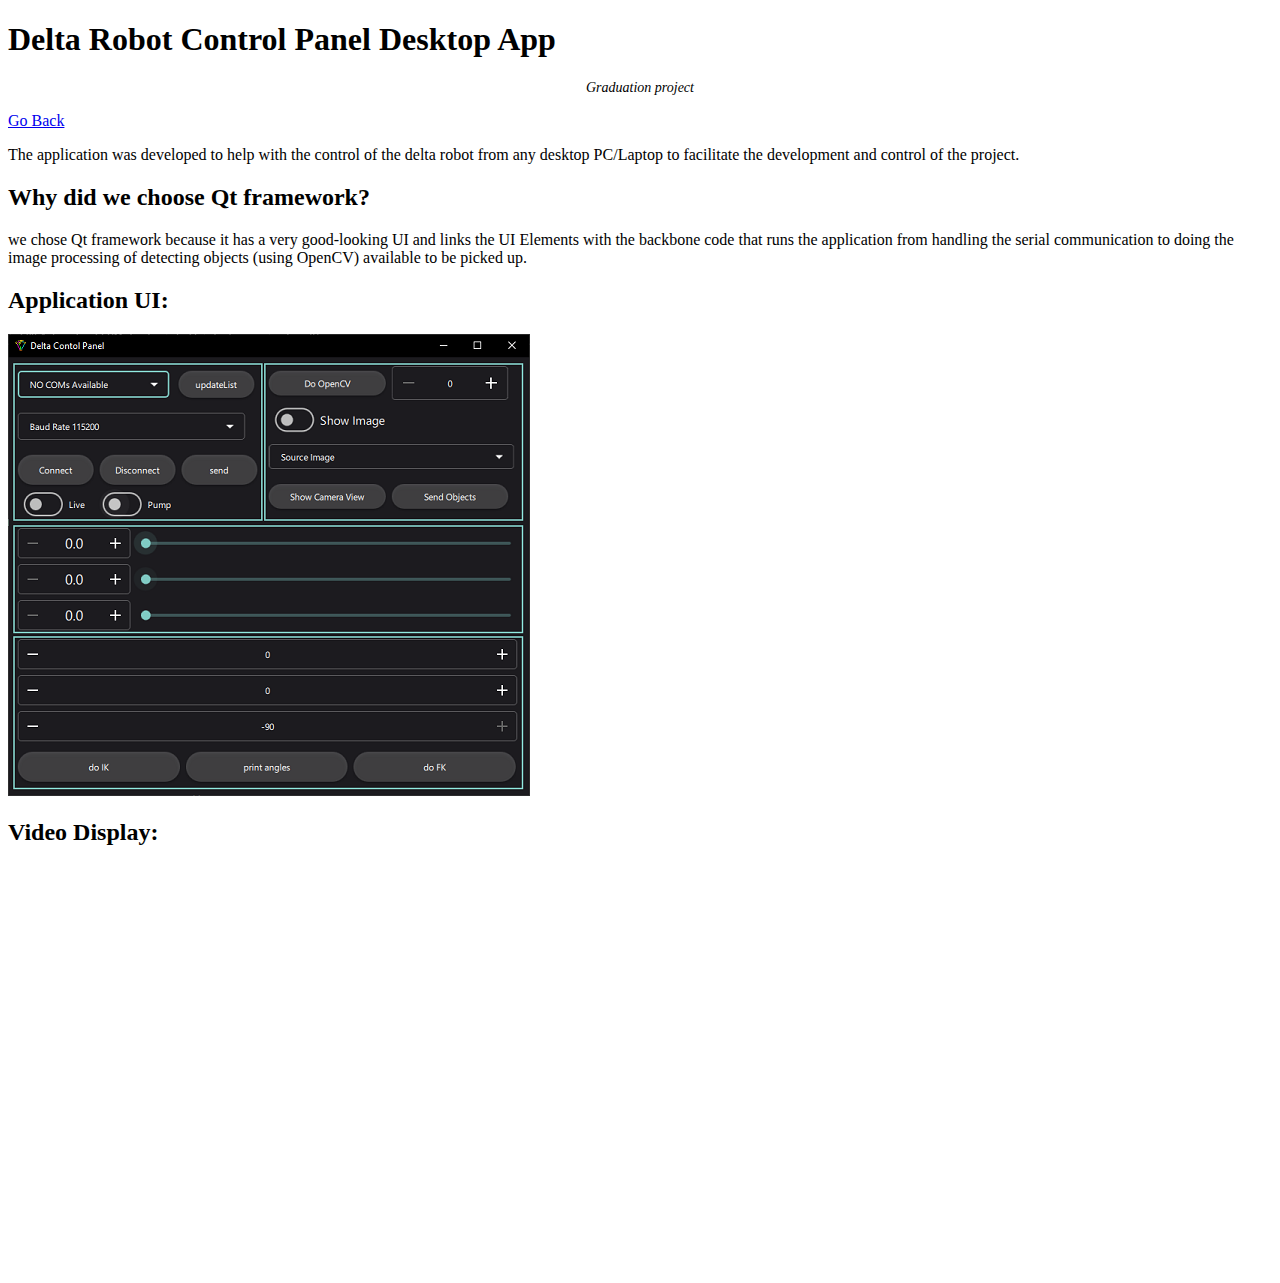
==== delta.html @ 870304a4 "updated meta" ====
<!DOCTYPE html>
<html lang="en">
<head>
    <meta charset="UTF-8">
    <meta name="description"
          content="Graduation project delta robot using object detection to locate and pick objects and move them and can also be controlled manually through a desktop controller application.">
    <meta name="keywords" content="">
    <!--Roboto font-->
    <link rel="preconnect" href="https://fonts.googleapis.com">
    <link rel="preconnect" href="https://fonts.gstatic.com" crossorigin>
    <link href="https://fonts.googleapis.com/css2?family=Roboto" rel="stylesheet">
    <!--/Roboto font-->
    <link rel="icon" type="image/ico" href="assets/icon/delta.ico">
    <title>Delta Robot</title>
    <link rel="stylesheet" href="styles.css">
</head>
<body>
<div id="main container">
    <h1>Delta Robot Control Panel Desktop App</h1>
    <p style="text-align: center; margin: 8px 0 0 0; font-size: 14px"><em>Graduation project</em></p>
    <p><a href="javascript:history.back()">Go Back</a></p>
    <p>The application was developed to help with the control of the delta robot from any desktop PC/Laptop to
        facilitate the development and control of the project.</p>
    <h2>Why did we choose Qt framework?</h2>
    <p>we chose Qt framework because it has a very good-looking UI and links the UI Elements with the backbone code that
        runs the application from handling the serial communication to doing the image processing of detecting objects
        (using OpenCV) available to be picked up.</p>
    <h2>Application UI:</h2>
    <img alt="Delta robot UI image" src="assets/images/Delta_robot_control_panel.png" class="center">
    <h2>Video Display:</h2>
    <iframe width="560" height="315" src="https://www.youtube-nocookie.com/embed/BelFF_mC7-M?si=Z3Z8my2r52vQZ6pR"
            title="YouTube video player" frameborder="0"
            allow="accelerometer; autoplay; clipboard-write; encrypted-media; gyroscope; picture-in-picture; web-share"
            referrerpolicy="strict-origin-when-cross-origin" allowfullscreen class="center"></iframe>
</div>
<div style="height: 10vh"></div>
</body>
</html>
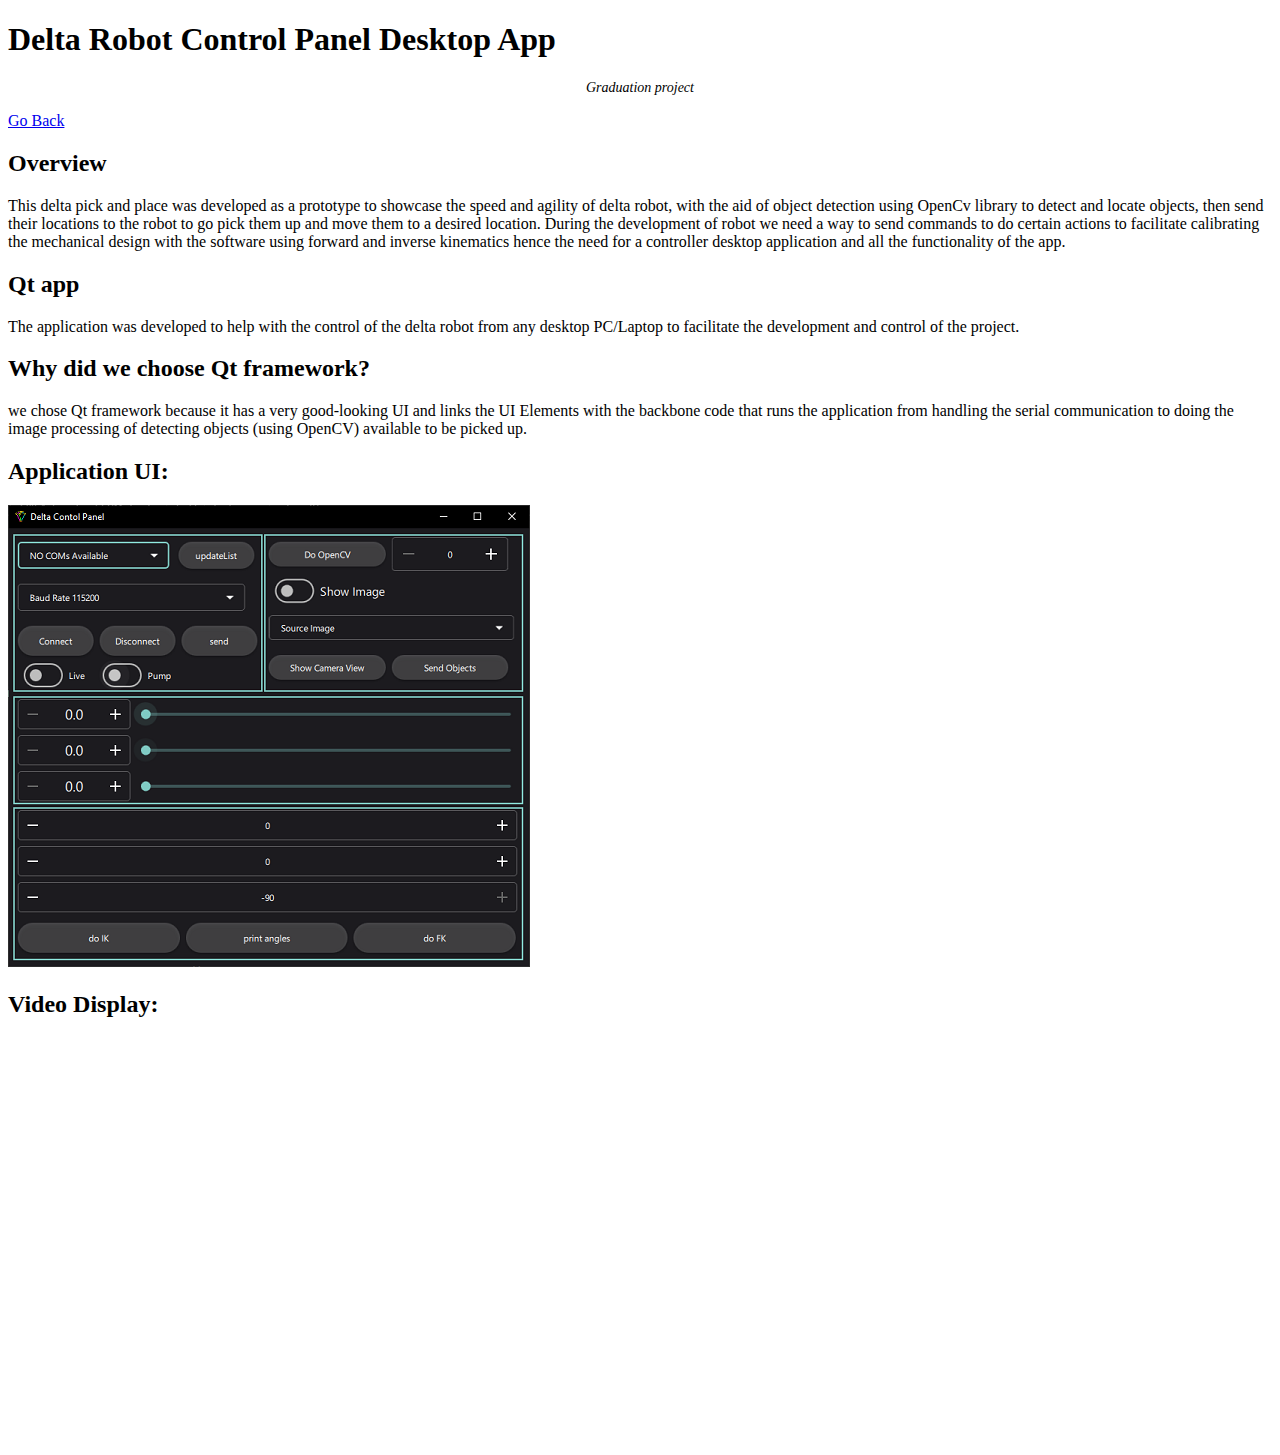
==== commit 93fb8eee: "update delta overview" ====
--- a/delta.html
+++ b/delta.html
@@ -2,6 +2,7 @@
 <html lang="en">
 <head>
     <meta charset="UTF-8">
+    <meta name="viewport" content="width=device-width, initial-scale=1">
     <meta name="description"
           content="Graduation project delta robot using object detection to locate and pick objects and move them and can also be controlled manually through a desktop controller application.">
     <meta name="keywords" content="">
@@ -19,6 +20,14 @@
     <h1>Delta Robot Control Panel Desktop App</h1>
     <p style="text-align: center; margin: 8px 0 0 0; font-size: 14px"><em>Graduation project</em></p>
     <p><a href="javascript:history.back()">Go Back</a></p>
+    <h2>Overview</h2>
+    <p>This delta pick and place was developed as a prototype to showcase the speed and agility of delta robot, with the
+        aid of object detection using OpenCv library to detect and locate objects, then send their locations to the
+        robot to go pick them up and move them to a desired location. During the development of robot we need a way to
+        send commands to do certain actions to facilitate calibrating the mechanical design with the software using
+        forward and inverse kinematics hence the need for a controller desktop application and all the functionality of
+        the app.</p>
+    <h2>Qt app</h2>
     <p>The application was developed to help with the control of the delta robot from any desktop PC/Laptop to
         facilitate the development and control of the project.</p>
     <h2>Why did we choose Qt framework?</h2>
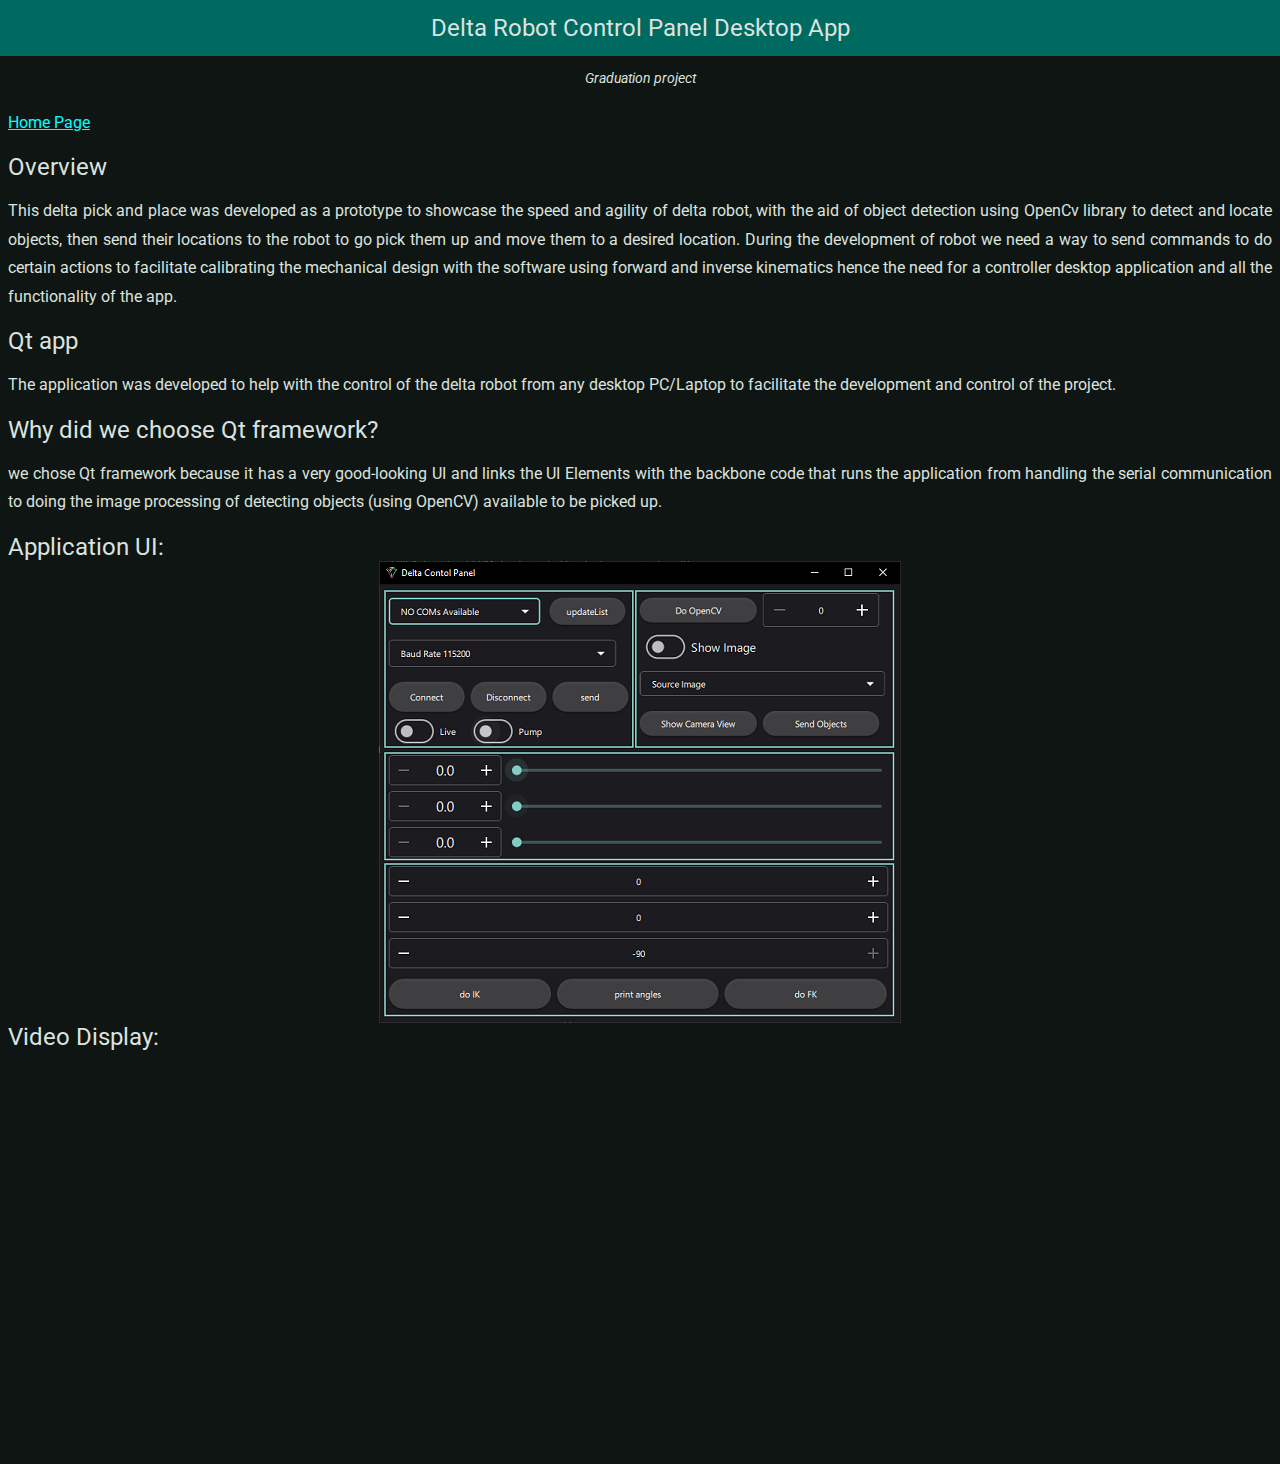
==== commit 72814d78: "added IoT prototype project" ====
--- a/delta.html
+++ b/delta.html
@@ -19,7 +19,7 @@
 <div id="main container">
     <h1>Delta Robot Control Panel Desktop App</h1>
     <p style="text-align: center; margin: 8px 0 0 0; font-size: 14px"><em>Graduation project</em></p>
-    <p><a href="javascript:history.back()">Go Back</a></p>
+    <p><a href="index.html">Home Page</a></p>
     <h2>Overview</h2>
     <p>This delta pick and place was developed as a prototype to showcase the speed and agility of delta robot, with the
         aid of object detection using OpenCv library to detect and locate objects, then send their locations to the
@@ -35,7 +35,9 @@
         runs the application from handling the serial communication to doing the image processing of detecting objects
         (using OpenCV) available to be picked up.</p>
     <h2>Application UI:</h2>
-    <img alt="Delta robot UI image" src="assets/images/Delta_robot_control_panel.png" class="center">
+    <a href="assets/images/Delta_robot_control_panel.png" target="_blank"><img alt="Delta robot UI image"
+                                                                               src="assets/images/Delta_robot_control_panel.png"
+                                                                               class="center"></a>
     <h2>Video Display:</h2>
     <iframe width="560" height="315" src="https://www.youtube-nocookie.com/embed/BelFF_mC7-M?si=Z3Z8my2r52vQZ6pR"
             title="YouTube video player" frameborder="0"
--- a/styles.css
+++ b/styles.css
@@ -0,0 +1,241 @@
+
+:root {
+    --blue-rgb: 23 48 62;
+    --green-rgb: 31 40 9;
+    --brown-rgb: 30 12 7;
+    --lime-rgb: 0 100 0;
+}
+
+/*html {*/
+/*    !*background-color: #0e1513;*!*/
+/*    background-color: #000000;*/
+/*}*/
+
+body {
+    font-family: "Roboto", sans-serif;
+    margin-top: unset;
+    background-color: #0e1513;
+    color: #dce2df;
+    transition: background-color 1000ms;
+}
+
+h1 {
+    background-color: #006960;
+    text-align: center;
+    font-weight: normal;
+    font-size: x-large;
+    margin: 0 -8px 0 -8px;
+    padding: 14px;
+}
+
+h2 {
+    text-align: left;
+    font-weight: normal;
+    margin: unset;
+}
+
+h3 {
+    text-align: left;
+    font-weight: normal;
+    /*margin: unset;*/
+}
+
+p {
+    /*color: #dce2df;*/
+    text-align: justify;
+    line-height: 1.5lh;
+}
+
+li {
+    margin-top: 16px;
+    margin-bottom: 16px;
+}
+
+a {
+    color: aqua;
+}
+
+/*table, th, td {*/
+/*border: 2px solid black;*/
+/*border-collapse: collapse;*/
+/*}*/
+
+.notes-table {
+    border: 2px solid black;
+    border-collapse: collapse;
+}
+
+.center {
+    display: block;
+    margin-left: auto;
+    margin-right: auto;
+}
+
+.table-center {
+    display: block;
+    margin-left: auto;
+    margin-right: auto;
+    height: 66vh;
+}
+
+.ccna-table-center {
+    display: block;
+    margin-left: auto;
+    margin-right: auto;
+    height: 33vh;
+}
+
+/*Cards Effects*/
+
+body:has(.card[data-color="blue"]:hover) {
+    background-color: rgb(var(--blue-rgb)); /* / 25%);*/
+}
+
+body:has(.card[data-color="green"]:hover) {
+    background-color: rgb(var(--green-rgb)); /* / 25%);*/
+}
+
+body:has(.card[data-color="lime"]:hover) {
+    background-color: rgb(var(--lime-rgb)); /* / 25%);*/
+}
+
+body:has(.card[data-color="brown"]:hover) {
+    background-color: rgb(var(--brown-rgb)); /* / 25%);*/
+}
+
+#cards {
+    width: 97vw;
+    display: flex;
+    justify-content: space-evenly;
+}
+
+.card {
+    background-size: cover;
+    background-position: center;
+    position: relative;
+    cursor: pointer;
+    outline: none;
+    transition: scale 100ms;
+}
+
+.card .card-front-image {
+    position: relative;
+    z-index: 2;
+}
+
+/*.card:hover .card-front-image {*/
+/*    scale: 1.1;*/
+/*}*/
+
+.card .card-image {
+    width: clamp(10vw, 20vw, 30vw);
+    /*aspect-ratio: 2 / 3;*/
+    border-radius: clamp(0.5rem, 0.75vw, 2rem);
+}
+
+.card-faders {
+    height: 100%;
+    width: 100%;
+    position: absolute;
+    left: 0;
+    top: 0;
+    z-index: 1;
+    opacity: 0;
+    transition: opacity 1500ms;
+    pointer-events: none;
+}
+
+.card:hover .card-faders {
+    opacity: 1;
+}
+
+.card:active {
+    scale: 0.98;
+}
+
+.card-fader {
+    position: absolute;
+    left: 0;
+    top: 0;
+}
+
+.card-fader:nth-child(odd) {
+    animation: fade-left 3s linear infinite;
+}
+
+.card-fader:nth-child(even) {
+    animation: fade-right 3s linear infinite;
+}
+
+.card-fader:is(:nth-child(3), :nth-child(4)) {
+    animation-delay: 750ms;
+}
+
+.card-fader:is(:nth-child(5), :nth-child(6)) {
+    animation-delay: 1500ms;
+}
+
+.card-fader:is(:nth-child(7), :nth-child(8)) {
+    animation-delay: 2250ms;
+}
+
+@media (max-width: 95vw) {
+    body {
+        justify-content: flex-start;
+        align-items: flex-start;
+    }
+
+    #cards {
+        flex-direction: column;
+        align-items: center;
+        gap: 4rem;
+        padding: 4rem;
+    }
+
+    .card .card-image {
+        width: 29vw;
+    }
+}
+
+@media (max-width: 42vw) {
+    #cards {
+        gap: 2rem;
+        padding: 2rem;
+    }
+
+    .card {
+        width: 80%;
+    }
+
+    .card .card-image {
+        width: 100%;
+    }
+}
+
+@keyframes fade-left {
+    from {
+        scale: 1;
+        translate: 0;
+        opacity: 1;
+    }
+
+    to {
+        scale: 0.8;
+        translate: -30%;
+        opacity: 0;
+    }
+}
+
+@keyframes fade-right {
+    from {
+        scale: 1;
+        translate: 0;
+        opacity: 1;
+    }
+
+    to {
+        scale: 0.8;
+        translate: 30%;
+        opacity: 0;
+    }
+}
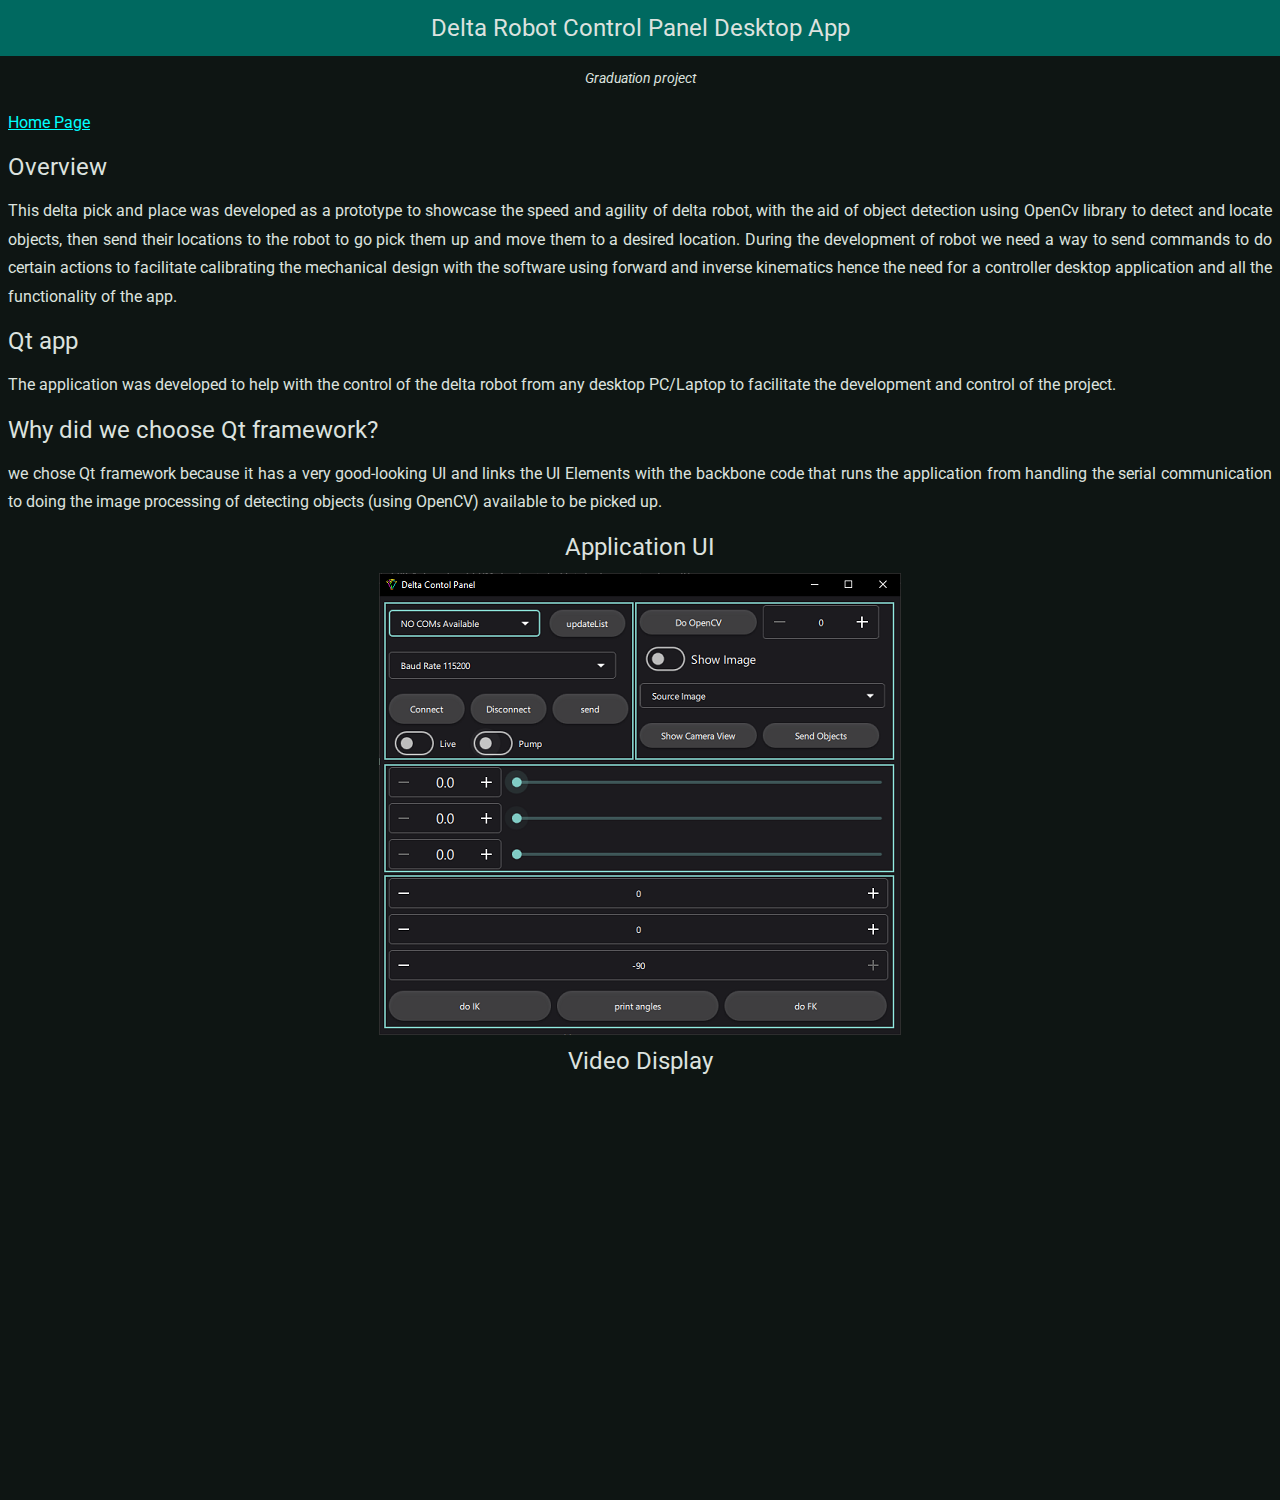
==== commit 7f9cb39e: "IoT page ui fix" ====
--- a/delta.html
+++ b/delta.html
@@ -34,12 +34,12 @@
     <p>we chose Qt framework because it has a very good-looking UI and links the UI Elements with the backbone code that
         runs the application from handling the serial communication to doing the image processing of detecting objects
         (using OpenCV) available to be picked up.</p>
-    <h2>Application UI:</h2>
-    <a href="assets/images/Delta_robot_control_panel.png" target="_blank"><img alt="Delta robot UI image"
+    <h2 style="text-align: center; padding-bottom: 0.5em">Application UI</h2>
+    <a href="assets/images/Delta_robot_control_panel.png" target="_blank"><img style="max-width: 95vw" alt="Delta robot UI image"
                                                                                src="assets/images/Delta_robot_control_panel.png"
                                                                                class="center"></a>
-    <h2>Video Display:</h2>
-    <iframe width="560" height="315" src="https://www.youtube-nocookie.com/embed/BelFF_mC7-M?si=Z3Z8my2r52vQZ6pR"
+    <h2 style="text-align: center; padding-bottom: 0.5em; padding-top: 0.5em">Video Display</h2>
+    <iframe style="max-width: 95vw; width:560px; aspect-ratio: 16 / 9" src="https://www.youtube-nocookie.com/embed/BelFF_mC7-M?si=Z3Z8my2r52vQZ6pR"
             title="YouTube video player" frameborder="0"
             allow="accelerometer; autoplay; clipboard-write; encrypted-media; gyroscope; picture-in-picture; web-share"
             referrerpolicy="strict-origin-when-cross-origin" allowfullscreen class="center"></iframe>
--- a/styles.css
+++ b/styles.css
@@ -75,15 +75,18 @@
     display: block;
     margin-left: auto;
     margin-right: auto;
-    height: 66vh;
-}
-
-.ccna-table-center {
-    display: block;
-    margin-left: auto;
-    margin-right: auto;
-    height: 33vh;
-}
+    /*aspect-ratio: 1 / 1;*/
+    max-width: 38vw;
+    max-height: 66vh;
+    min-width: 25%;
+}
+
+/*.ccna-table-center {*/
+/*    display: block;*/
+/*    margin-left: auto;*/
+/*    margin-right: auto;*/
+/*    height: 33vh;*/
+/*}*/
 
 /*Cards Effects*/
 
